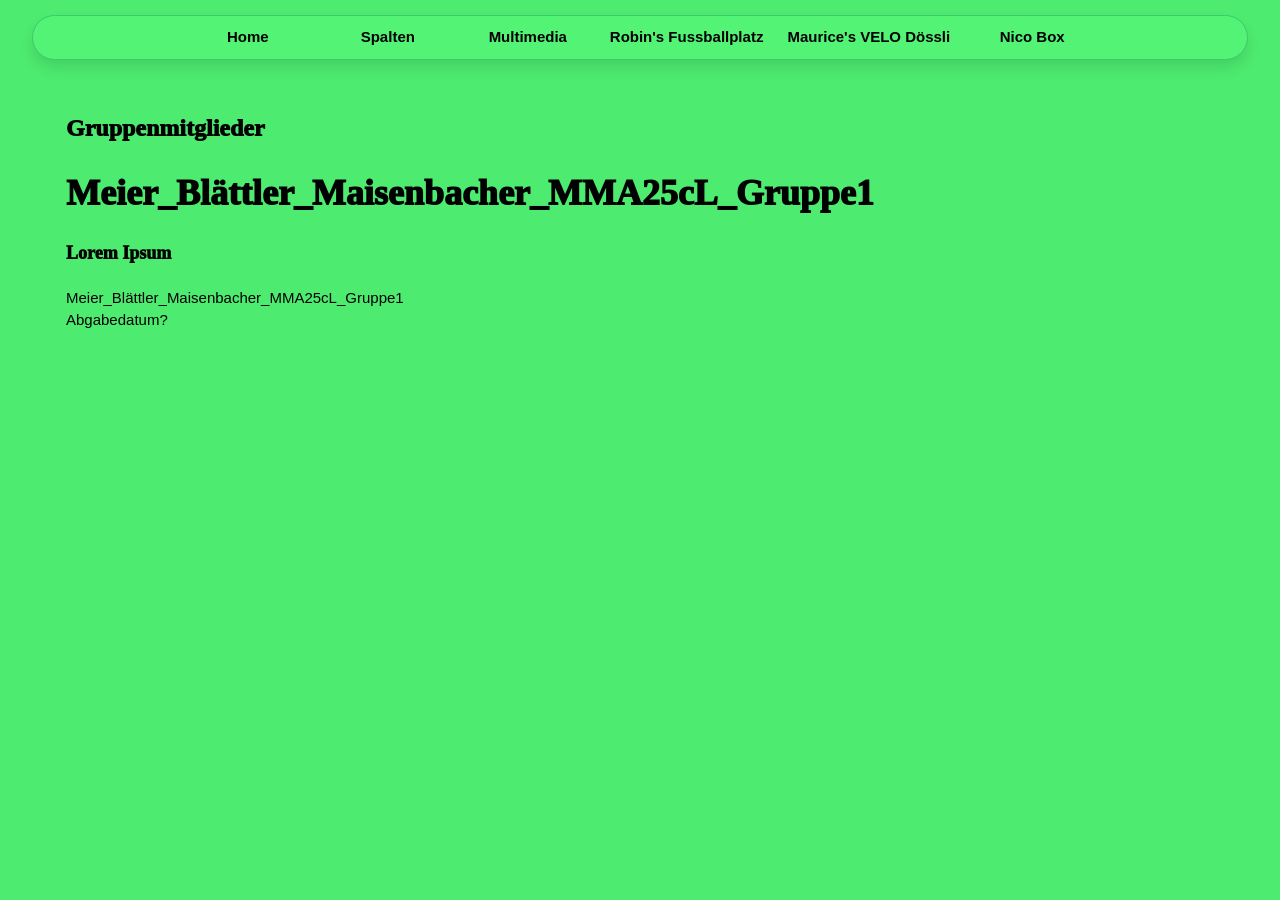
==== index.html @ 96b0b533 "HTML&CSS INDEX SEITE Dieses Update enthält folgendes: - Google Font verlinkung - W3C School Navbar (" ====
<!DOCTYPE html>
<html>
<head>
<meta charset="UTF-8">
<meta name="viewport" content="width=device-width, initial-scale=1.0">
<title>Geile Titel...</title>
<link rel="stylesheet" href="https://cdnjs.cloudflare.com/ajax/libs/font-awesome/4.7.0/css/font-awesome.min.css"> <!--Google API mega geil date chlaue #ILOVEGOOGLE-->
<link rel="stylesheet" href="https://www.w3schools.com/w3css/4/w3.css">
<link rel="stylesheet" href="index.css">
</head>
<body>

<!-- Desktop Navigation Mit W3C 
 
https://www.w3schools.com/howto/howto_js_topnav.asp

habe mit id gearbeitet, damit ich die mobile und desktop nav mit einem script steuern kann.

-->
<nav class="w3-bar w3-dark-green desktop-nav" id="navbar">
  <div id="myNavItems">
    <a href="#home" class="w3-bar-item w3-button">Home</a>
    <a href="#spalten" class="w3-bar-item w3-button">Spalten</a>
    <a href="#multimedia" class="w3-bar-item w3-button">Multimedia</a>
    <a href="#robin" class="w3-bar-item w3-button">Robin's Fussballplatz</a>
    <a href="#maurice" class="w3-bar-item w3-button">Maurice's VELO Dössli</a>
    <a href="#nico" class="w3-bar-item w3-button">Nico Box</a>
  </div>
</nav>

<!-- Mobile Navigation mit W3C Hamburger 

https://www.w3schools.com/howto/tryit.asp?filename=tryhow_js_mobile_navbar

hier auch mit id gearbeitet, damit ich die mobile und desktop nav mit einem script steuern kann.

-->
<div class="topnav">
  <a href="#home" class="active">Logo</a>
  <div id="myLinks">
    <a href="#home">Home</a>
    <a href="#spalten">Spalten</a>
    <a href="#multimedia">Multimedia</a>
    <a href="#robin">Robin's Fussballplatz</a>
    <a href="#maurice">Maurice's VELO Dössli</a>
    <a href="#nico">Nico Box</a>
  </div>
  <a href="javascript:void(0);" class="icon" onclick="myFunction()">
    <i class="fa fa-bars"></i>
  </a>
</div>

<!--header mit W3C container aber grundlegend alles selber -->

<header class="w3-container">
  <h3>Gruppenmitglieder</h3>
  <h1>Meier_Blättler_Maisenbacher_MMA25cL_Gruppe1</h1>
  <h5>Lorem Ipsum</h5>
  <p>Meier_Blättler_Maisenbacher_MMA25cL_Gruppe1</p>
  <p>Abgabedatum?</p>
</header>

<!--verlinkung zu js folder für alle scripts, in diesem fall navbar.js für mobile und desktop nav -->

<script src="js/navbar.js"></script>

</body>
</html>
---- index.css ----
/* --------------------------------------------------
   Base Styles
   -------------------------------------------------- */

body {
    background-color: #4deb6f;
    margin: 0;
    font-family: 'Lato', sans-serif;
}

h1,
h3,
h5 {
    text-align: left;
    font-family: 'Playfair Display', serif;
    font-weight: 1000;
    padding-bottom: 20px;
    margin: 0;
}

p {
    font-family: 'Zalando Sans SemiExpanded', sans-serif;
    font-weight: 500;
    margin: 0;
}

header {
    margin: 50px;
}

/* --------------------------------------------------
   Navbar / Navigation
   -------------------------------------------------- */

/* W3.CSS navbar presets:
   - w3-bar        = horizontal bar container
   - w3-bar-item   = item inside the bar
   - w3-button     = button styling for links
   - w3-dark-green = predefined dark green background
   - w3-blue       = predefined blue background
   - w3-red        = predefined red background
   - w3-black      = predefined black background
   - w3-light-grey = predefined light grey background
   Example: <nav class="w3-bar w3-dark-green"> ... </nav>

  Folgende Notiz obendran) von CoPilot generiert
*/

nav.w3-bar {
    display: flex;
    justify-content: center;
    flex-wrap: wrap;
    gap: 16px; /* Abstand zwischen den Menüpunkten */
    margin: 15px auto; /* zentriert die Navbar horizontal */
    width: 95%;
    height: auto;
    border-radius: 30px !important;
    background-color: #53f375 !important;
    border: 1px solid #3bc972 !important;
    align-content: center;
    box-shadow: 0 8px 14px rgba(0, 0, 0, 0.1); /* leichte Schattenkante */
    position: relative;
}

nav.w3-bar .w3-bar-item {
    font-weight: 700; /*-- fetter Text für bessere Lesbarkeit --*/
    color: black;
    background-color: transparent;
    transition: color 0.3s ease, background-color 0.3s ease; /*--übergangszeit und farbe für Hover-Effekt--*/
    white-space: normal;
    text-align: center;
    padding: 10px 12px;
    min-width: 140px;
    max-width: 95%;
}

/* Desktop navbar */
.desktop-nav {
  display: flex; /*--stellt sicher, dass die Links nebeneinander stehen--*/
  align-items: center; /*--zentriert die Links vertikal--*/
  position: sticky; /*--navbar bleibt immer oben--*/
  top: 0;
  z-index: 100;
}

.desktop-nav a {
  display: inline-block; /*--stellt sicher, dass die Links nebeneinander stehen--*/
}

/* Mobile navbar */
.topnav {
  overflow: hidden; /*--verhindert, dass der Inhalt überläuft--*/
  background-color: #2d6a2d;
  position: sticky; /*--navbar bleibt immer oben--*/
  top: 0; /*--Positionierung oben--*/
  z-index: 100; /*--sorgt dafür, dass die Navbar über anderen Inhalten liegt--*/
  display: none;/*--wird nur auf mobilen Geräten angezeigt--*/
}

.topnav #myLinks {
  display: none;
}

/* Mobile Topnav-Link-Styling: sauberer Block-Look, gut klickbar */
.topnav a {
  color: white;
  padding: 14px 16px;
  text-decoration: none;
  font-size: 17px;
  display: block;
}

/* Hamburger-Icon im mobilen Menü: absolut positioniert rechts oben */
.topnav a.icon {
  background: none;
  display: block;
  position: absolute;
  right: 0;
  top: 0;
  cursor: pointer;
}

/* Hover-Effekt für bessere Interaktion auf Touch-Alternativen */
.topnav a:hover {
  background-color: #04AA6D;
  color: white;
}


/* --------------------------------------------------
   Hamburger Menu Button W3C School
   -------------------------------------------------- */

.hamburger {
    display: none;
    flex-direction: column;
    cursor: pointer;
    background: none;
    border: none;
    padding: 8px 12px;
}

.hamburger span {
    width: 25px;
    height: 3px;
    background-color: black;
    margin: 4px 0;
    transition: transform 0.3s ease, opacity 0.3s ease;
    border-radius: 2px;
}

.hamburger.active span:nth-child(1) {
    transform: rotate(45deg) translate(10px, 10px);
}

.hamburger.active span:nth-child(2) {
    opacity: 0;
}

.hamburger.active span:nth-child(3) {
    transform: rotate(-45deg) translate(7px, -7px);
}

/* --------------------------------------------------
   Responsive Breakpoints
   -------------------------------------------------- */

/*
  Breakpoints sind Schwellenwerte, bei denen sich das Layout an die Bildschirmgröße
  anpasst. Hier haben wir drei Stufen:
  - bis 768px: Mobilansicht aktiviert, Desktop-Navigation ausgeblendet
  - bis 600px: Navigation in ein vertikales Menü verwandelt, Hamburger-Icon sichtbar
  - bis 450px: Feinschliff für sehr kleine Displays

  Diese Media Queries sorgen dafür, dass die Seite auf Tablets und Smartphones
  übersichtlich bleibt, ohne das Desktop-Layout für große Bildschirme zu stören.

  CoPilot generiert
*/

@media (max-width: 600px) {
    /* Auf kleinen Bildschirmen erhält die Hauptnavigation ein vertikales Layout.
       Dadurch können die Menüpunkte einfacher getippt werden, und der Inhalt passt
       sich der engen Breite des Displays an. */
    nav.w3-bar {
        flex-direction: column;
        width: 90%;
        height: auto;
        padding: 10px 0;
    }

    /* Hamburger-Button anzeigen, damit das Menü bei Bedarf aufgeklappt werden kann. */
    .hamburger {
        display: flex;
        align-self: flex-start;
        margin-left: 10px;
    }

    /* Standardmäßig werden die Menüeinträge versteckt und nur per Hamburger
       Menü zugänglich gemacht, um Platz zu sparen. */
    nav.w3-bar .w3-bar-item {
        display: none;
        width: 100%;
        padding: 12px 0;
        text-align: center;
        border-radius: 0;
    }

    /* Sobald das Menü geöffnet ist, werden die Links wieder angezeigt. */
    nav.w3-bar.open .w3-bar-item {
        display: block;
    }

    /* Diese Ausrichtung sorgt dafür, dass die einzelnen Elemente oben beginnen
       und nicht zentriert im Container angeordnet werden. */
    nav.w3-bar {
        align-content: flex-start;
    }
}

@media (max-width: 768px) {
  /* Ab Tablet-Größe wird die Desktop-Navigation ausgeblendet und die mobile
     Topnav-Variante aktiviert. So bleibt die Navigation auch auf kleineren
     Bildschirmen bedienbar. */
  .desktop-nav {
    display: none !important;
  }
  
  .topnav {
    display: block !important;
  }
  
  /* Das zusätzliche .show-Klassen-Target erlaubt es, den versteckten Linkbereich
     über JavaScript sichtbar zu machen, wenn das Hamburger-Icon getippt wird. */
  #myLinks.show {
    display: block !important;
  }
}

@media (max-width: 450px) {
    nav.w3-bar {
        gap: 8px;
    }

    nav.w3-bar .w3-bar-item {
        font-size: 14px;
        padding: 10px 8px;
    }
}
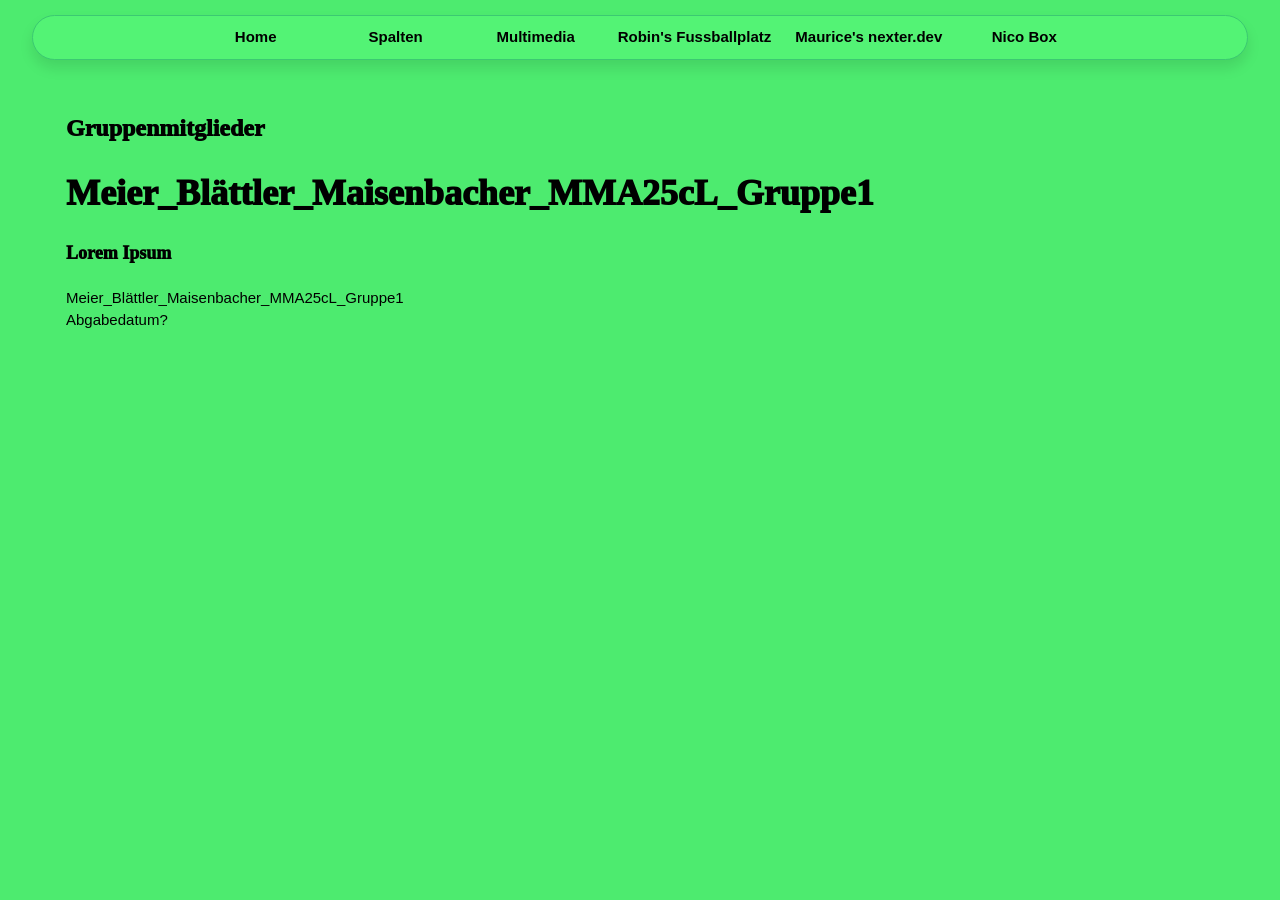
==== commit 28c20c5e: "Add responsive nav and per-page styles Änderungen bei allen .html files wie auch .CSS Files. Hinzuge" ====
--- a/index.html
+++ b/index.html
@@ -19,12 +19,12 @@
 -->
 <nav class="w3-bar w3-dark-green desktop-nav" id="navbar">
   <div id="myNavItems">
-    <a href="#home" class="w3-bar-item w3-button">Home</a>
-    <a href="#spalten" class="w3-bar-item w3-button">Spalten</a>
-    <a href="#multimedia" class="w3-bar-item w3-button">Multimedia</a>
-    <a href="#robin" class="w3-bar-item w3-button">Robin's Fussballplatz</a>
-    <a href="#maurice" class="w3-bar-item w3-button">Maurice's VELO Dössli</a>
-    <a href="#nico" class="w3-bar-item w3-button">Nico Box</a>
+    <a href="index.html" class="w3-bar-item w3-button">Home</a>
+    <a href="html/2.html" class="w3-bar-item w3-button">Spalten</a>
+    <a href="html/3.html" class="w3-bar-item w3-button">Multimedia</a>
+    <a href="html/4.html" class="w3-bar-item w3-button">Robin's Fussballplatz</a>
+    <a href="html/5.html" class="w3-bar-item w3-button">Maurice's nexter.dev</a>
+    <a href="html/Playground.html" class="w3-bar-item w3-button">Nico Box</a>
   </div>
 </nav>
 
@@ -36,14 +36,16 @@
 
 -->
 <div class="topnav">
-  <a href="#home" class="active">Logo</a>
+  <!-- Das "Logo" oben links im mobilen Menü – führt zur Startseite -->
+  <a href="index.html" class="active">Logo</a>
   <div id="myLinks">
-    <a href="#home">Home</a>
-    <a href="#spalten">Spalten</a>
-    <a href="#multimedia">Multimedia</a>
-    <a href="#robin">Robin's Fussballplatz</a>
-    <a href="#maurice">Maurice's VELO Dössli</a>
-    <a href="#nico">Nico Box</a>
+    <!-- Mobile Nav: dieselben Links wie oben, nur als ausklappbares Menü -->
+    <a href="index.html">Home</a>
+    <a href="html/2.html">Spalten</a>
+    <a href="html/3.html">Multimedia</a>
+    <a href="html/4.html">Robin's Fussballplatz</a>
+    <a href="html/5.html">Maurice's nexter.dev</a>
+    <a href="html/Playground.html">Nico Box</a>
   </div>
   <a href="javascript:void(0);" class="icon" onclick="myFunction()">
     <i class="fa fa-bars"></i>
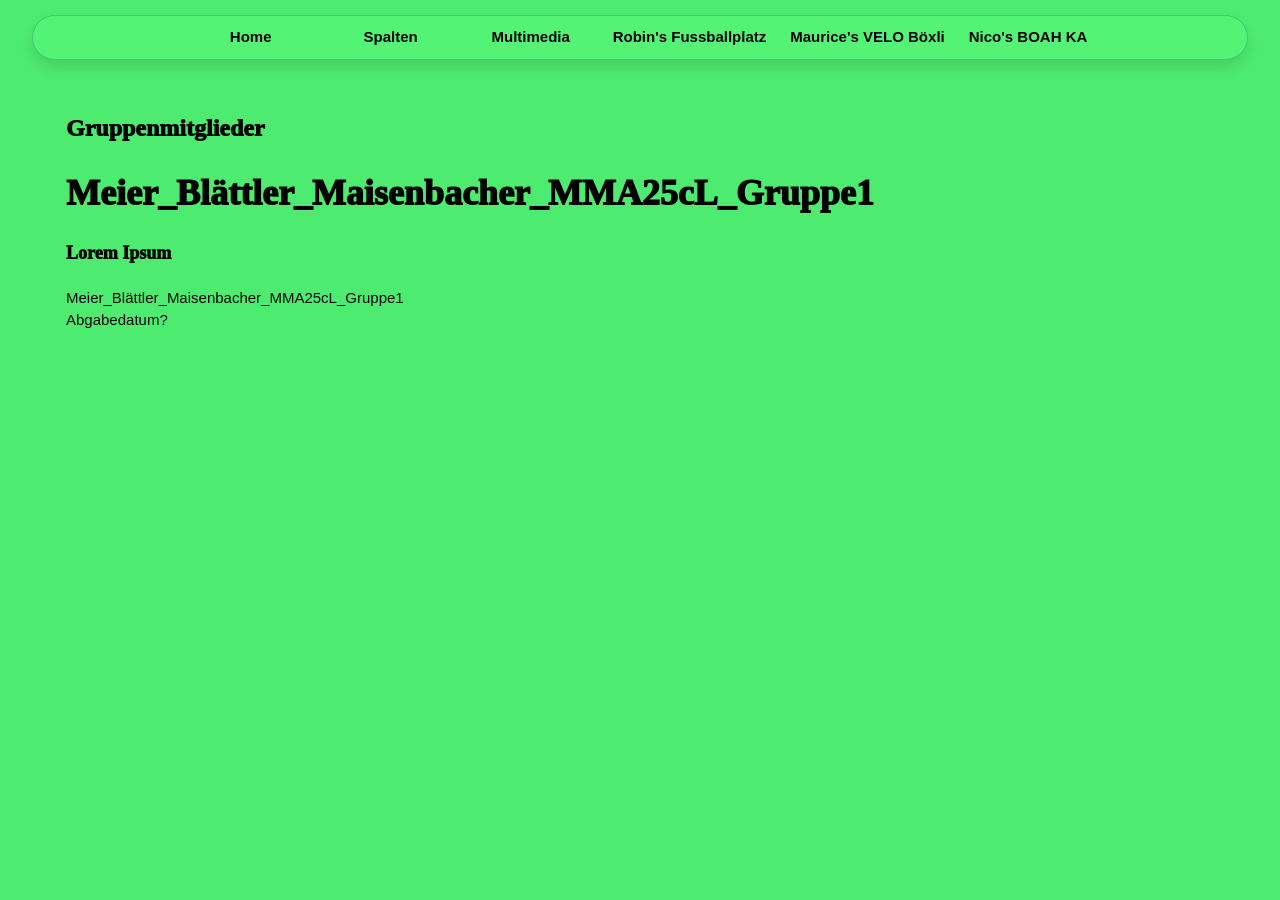
==== commit 0056b7d8: "Fixed HTML and CSS Structure - Reworked HTML Struktur Zeile:  1-50 auf jeder Seite (soll Mobile Verl" ====
--- a/index.html
+++ b/index.html
@@ -20,11 +20,11 @@
 <nav class="w3-bar w3-dark-green desktop-nav" id="navbar">
   <div id="myNavItems">
     <a href="index.html" class="w3-bar-item w3-button">Home</a>
-    <a href="html/2.html" class="w3-bar-item w3-button">Spalten</a>
-    <a href="html/3.html" class="w3-bar-item w3-button">Multimedia</a>
-    <a href="html/4.html" class="w3-bar-item w3-button">Robin's Fussballplatz</a>
-    <a href="html/5.html" class="w3-bar-item w3-button">Maurice's nexter.dev</a>
-    <a href="html/Playground.html" class="w3-bar-item w3-button">Nico Box</a>
+    <a href="html/Spalten.html" class="w3-bar-item w3-button">Spalten</a>
+    <a href="html/Multimedia.html" class="w3-bar-item w3-button">Multimedia</a>
+    <a href="html/Robin.html" class="w3-bar-item w3-button">Robin's Fussballplatz</a>
+    <a href="html/Maurice.html" class="w3-bar-item w3-button">Maurice's VELO Böxli</a>
+    <a href="html/Nico.html" class="w3-bar-item w3-button">Nico's BOAH KA</a>
   </div>
 </nav>
 
@@ -36,16 +36,14 @@
 
 -->
 <div class="topnav">
-  <!-- Das "Logo" oben links im mobilen Menü – führt zur Startseite -->
   <a href="index.html" class="active">Logo</a>
   <div id="myLinks">
-    <!-- Mobile Nav: dieselben Links wie oben, nur als ausklappbares Menü -->
     <a href="index.html">Home</a>
-    <a href="html/2.html">Spalten</a>
-    <a href="html/3.html">Multimedia</a>
-    <a href="html/4.html">Robin's Fussballplatz</a>
-    <a href="html/5.html">Maurice's nexter.dev</a>
-    <a href="html/Playground.html">Nico Box</a>
+    <a href="html/Spalten.html">Spalten</a>
+    <a href="html/Multimedia.html">Multimedia</a>
+    <a href="html/Robin.html">Robin's Fussballplatz</a>
+    <a href="html/Maurice.html">Maurice's VELO Böxli</a>
+    <a href="html/Nico.html">Nico's BOAH KA</a>
   </div>
   <a href="javascript:void(0);" class="icon" onclick="myFunction()">
     <i class="fa fa-bars"></i>
@@ -62,6 +60,8 @@
   <p>Abgabedatum?</p>
 </header>
 
+
+
 <!--verlinkung zu js folder für alle scripts, in diesem fall navbar.js für mobile und desktop nav -->
 
 <script src="js/navbar.js"></script>
--- a/index.css
+++ b/index.css
@@ -1,13 +1,17 @@
-/* --------------------------------------------------
-   Base Styles
-   -------------------------------------------------- */
-
+/* Basis-Styling */
+/*
+  Hier wird festgelegt, wie die Seite grundsätzlich aussehen soll.
+  Die Seite bekommt eine Hintergrundfarbe, keine Standard-Abstände
+  und eine lesbare Schrift.
+*/
 body {
     background-color: #4deb6f;
     margin: 0;
     font-family: 'Lato', sans-serif;
+    scroll-behavior: smooth;
 }
 
+/* Überschriften style: etwas eleganter und mit Abstand nach unten. */
 h1,
 h3,
 h5 {
@@ -18,186 +22,115 @@
     margin: 0;
 }
 
+/* Fließtext style: klarer Kontrast zur Überschrift und ohne zusätzlichen Rand. */
 p {
     font-family: 'Zalando Sans SemiExpanded', sans-serif;
     font-weight: 500;
     margin: 0;
 }
 
+/* Abstand für die Kopfzeile: Abstand zum Seitenrand geben. */
 header {
     margin: 50px;
 }
 
-/* --------------------------------------------------
-   Navbar / Navigation
-   -------------------------------------------------- */
 
-/* W3.CSS navbar presets:
-   - w3-bar        = horizontal bar container
-   - w3-bar-item   = item inside the bar
-   - w3-button     = button styling for links
-   - w3-dark-green = predefined dark green background
-   - w3-blue       = predefined blue background
-   - w3-red        = predefined red background
-   - w3-black      = predefined black background
-   - w3-light-grey = predefined light grey background
-   Example: <nav class="w3-bar w3-dark-green"> ... </nav>
-
-  Folgende Notiz obendran) von CoPilot generiert
-*/
-
+/* Navbar */
 nav.w3-bar {
     display: flex;
     justify-content: center;
     flex-wrap: wrap;
-    gap: 16px; /* Abstand zwischen den Menüpunkten */
-    margin: 15px auto; /* zentriert die Navbar horizontal */
+    gap: 16px;
+    margin: 15px auto;
     width: 95%;
-    height: auto;
-    border-radius: 30px !important;
-    background-color: #53f375 !important;
-    border: 1px solid #3bc972 !important;
+    border-radius: 30px;
+    background-color: #53f375;
+    border: 1px solid #3bc972;
     align-content: center;
-    box-shadow: 0 8px 14px rgba(0, 0, 0, 0.1); /* leichte Schattenkante */
+    box-shadow: 0 8px 14px rgba(0, 0, 0, 0.1);
     position: relative;
 }
 
+/* Styling für jeden einzelnen Navigationslink. */
 nav.w3-bar .w3-bar-item {
-    font-weight: 700; /*-- fetter Text für bessere Lesbarkeit --*/
+    font-weight: 700;
     color: black;
     background-color: transparent;
-    transition: color 0.3s ease, background-color 0.3s ease; /*--übergangszeit und farbe für Hover-Effekt--*/
-    white-space: normal;
+    transition: color 0.3s ease, background-color 0.3s ease;
     text-align: center;
     padding: 10px 12px;
     min-width: 140px;
     max-width: 95%;
 }
 
-/* Desktop navbar */
+/* Desktop-Navigation: bleibt beim Scrollen oben sichtbar. */
 .desktop-nav {
-  display: flex; /*--stellt sicher, dass die Links nebeneinander stehen--*/
-  align-items: center; /*--zentriert die Links vertikal--*/
-  position: sticky; /*--navbar bleibt immer oben--*/
-  top: 0;
-  z-index: 100;
+    display: flex;
+    align-items: center;
+    position: sticky;
+    top: 0;
+    z-index: 100;
 }
 
+/* Link-Layout in der Desktop-Navigation. */
 .desktop-nav a {
-  display: inline-block; /*--stellt sicher, dass die Links nebeneinander stehen--*/
+    display: inline-block;
 }
 
-/* Mobile navbar */
+/* Mobiles Menü: nur bei kleinen Bildschirmen sichtbar. */
 .topnav {
-  overflow: hidden; /*--verhindert, dass der Inhalt überläuft--*/
-  background-color: #2d6a2d;
-  position: sticky; /*--navbar bleibt immer oben--*/
-  top: 0; /*--Positionierung oben--*/
-  z-index: 100; /*--sorgt dafür, dass die Navbar über anderen Inhalten liegt--*/
-  display: none;/*--wird nur auf mobilen Geräten angezeigt--*/
+    overflow: hidden;
+    background-color: #2d6a2d;
+    position: sticky;
+    top: 0;
+    z-index: 100;
+    display: none;
 }
 
+/* Dieser Bereich verbirgt die mobilen Link-Elemente, bis das Menü geöffnet wird. */
 .topnav #myLinks {
-  display: none;
+    display: none;
 }
 
-/* Mobile Topnav-Link-Styling: sauberer Block-Look, gut klickbar */
+/* Styling für mobile Links: gut anklickbar und sichtbar. */
 .topnav a {
-  color: white;
-  padding: 14px 16px;
-  text-decoration: none;
-  font-size: 17px;
-  display: block;
+    color: white;
+    padding: 14px 16px;
+    text-decoration: none;
+    font-size: 17px;
+    display: block;
 }
 
-/* Hamburger-Icon im mobilen Menü: absolut positioniert rechts oben */
+/* Hamburger-Button im mobilen Menü: bleibt oben rechts. */
 .topnav a.icon {
-  background: none;
-  display: block;
-  position: absolute;
-  right: 0;
-  top: 0;
-  cursor: pointer;
+    background: none;
+    display: block;
+    position: absolute;
+    right: 0;
+    top: 0;
+    cursor: pointer;
 }
 
-/* Hover-Effekt für bessere Interaktion auf Touch-Alternativen */
+/* Hover-Effekt bei mobilen Links, damit man sieht, was angeklickt wird. */
 .topnav a:hover {
-  background-color: #04AA6D;
-  color: white;
+    background-color: #04AA6D;
+    color: white;
 }
 
 
-/* --------------------------------------------------
-   Hamburger Menu Button W3C School
-   -------------------------------------------------- */
 
-.hamburger {
-    display: none;
-    flex-direction: column;
-    cursor: pointer;
-    background: none;
-    border: none;
-    padding: 8px 12px;
-}
 
-.hamburger span {
-    width: 25px;
-    height: 3px;
-    background-color: black;
-    margin: 4px 0;
-    transition: transform 0.3s ease, opacity 0.3s ease;
-    border-radius: 2px;
-}
 
-.hamburger.active span:nth-child(1) {
-    transform: rotate(45deg) translate(10px, 10px);
-}
-
-.hamburger.active span:nth-child(2) {
-    opacity: 0;
-}
-
-.hamburger.active span:nth-child(3) {
-    transform: rotate(-45deg) translate(7px, -7px);
-}
-
-/* --------------------------------------------------
-   Responsive Breakpoints
-   -------------------------------------------------- */
-
-/*
-  Breakpoints sind Schwellenwerte, bei denen sich das Layout an die Bildschirmgröße
-  anpasst. Hier haben wir drei Stufen:
-  - bis 768px: Mobilansicht aktiviert, Desktop-Navigation ausgeblendet
-  - bis 600px: Navigation in ein vertikales Menü verwandelt, Hamburger-Icon sichtbar
-  - bis 450px: Feinschliff für sehr kleine Displays
-
-  Diese Media Queries sorgen dafür, dass die Seite auf Tablets und Smartphones
-  übersichtlich bleibt, ohne das Desktop-Layout für große Bildschirme zu stören.
-
-  CoPilot generiert
-*/
-
+/* Responsive Regeln: kleine Bildschirme */
+/* Ab hier wird das Menü für Mobilgeräte umgebaut. */
 @media (max-width: 600px) {
-    /* Auf kleinen Bildschirmen erhält die Hauptnavigation ein vertikales Layout.
-       Dadurch können die Menüpunkte einfacher getippt werden, und der Inhalt passt
-       sich der engen Breite des Displays an. */
     nav.w3-bar {
         flex-direction: column;
         width: 90%;
-        height: auto;
         padding: 10px 0;
+        align-content: flex-start;
     }
 
-    /* Hamburger-Button anzeigen, damit das Menü bei Bedarf aufgeklappt werden kann. */
-    .hamburger {
-        display: flex;
-        align-self: flex-start;
-        margin-left: 10px;
-    }
-
-    /* Standardmäßig werden die Menüeinträge versteckt und nur per Hamburger
-       Menü zugänglich gemacht, um Platz zu sparen. */
     nav.w3-bar .w3-bar-item {
         display: none;
         width: 100%;
@@ -205,23 +138,11 @@
         text-align: center;
         border-radius: 0;
     }
-
-    /* Sobald das Menü geöffnet ist, werden die Links wieder angezeigt. */
-    nav.w3-bar.open .w3-bar-item {
-        display: block;
-    }
-
-    /* Diese Ausrichtung sorgt dafür, dass die einzelnen Elemente oben beginnen
-       und nicht zentriert im Container angeordnet werden. */
-    nav.w3-bar {
-        align-content: flex-start;
-    }
 }
 
 @media (max-width: 768px) {
-  /* Ab Tablet-Größe wird die Desktop-Navigation ausgeblendet und die mobile
-     Topnav-Variante aktiviert. So bleibt die Navigation auch auf kleineren
-     Bildschirmen bedienbar. */
+  /* Bei mittleren Bildschirmen wird die Desktop-Navigation ausgeblendet,
+     damit das mobile Menü erscheint. */
   .desktop-nav {
     display: none !important;
   }
@@ -230,14 +151,11 @@
     display: block !important;
   }
   
-  /* Das zusätzliche .show-Klassen-Target erlaubt es, den versteckten Linkbereich
-     über JavaScript sichtbar zu machen, wenn das Hamburger-Icon getippt wird. */
-  #myLinks.show {
-    display: block !important;
-  }
 }
 
+/* Noch kleinere Bildschirme bekommen engere Abstände. */
 @media (max-width: 450px) {
+    /* Sehr schmale Displays bekommen noch etwas Platz zwischen den Links. */
     nav.w3-bar {
         gap: 8px;
     }
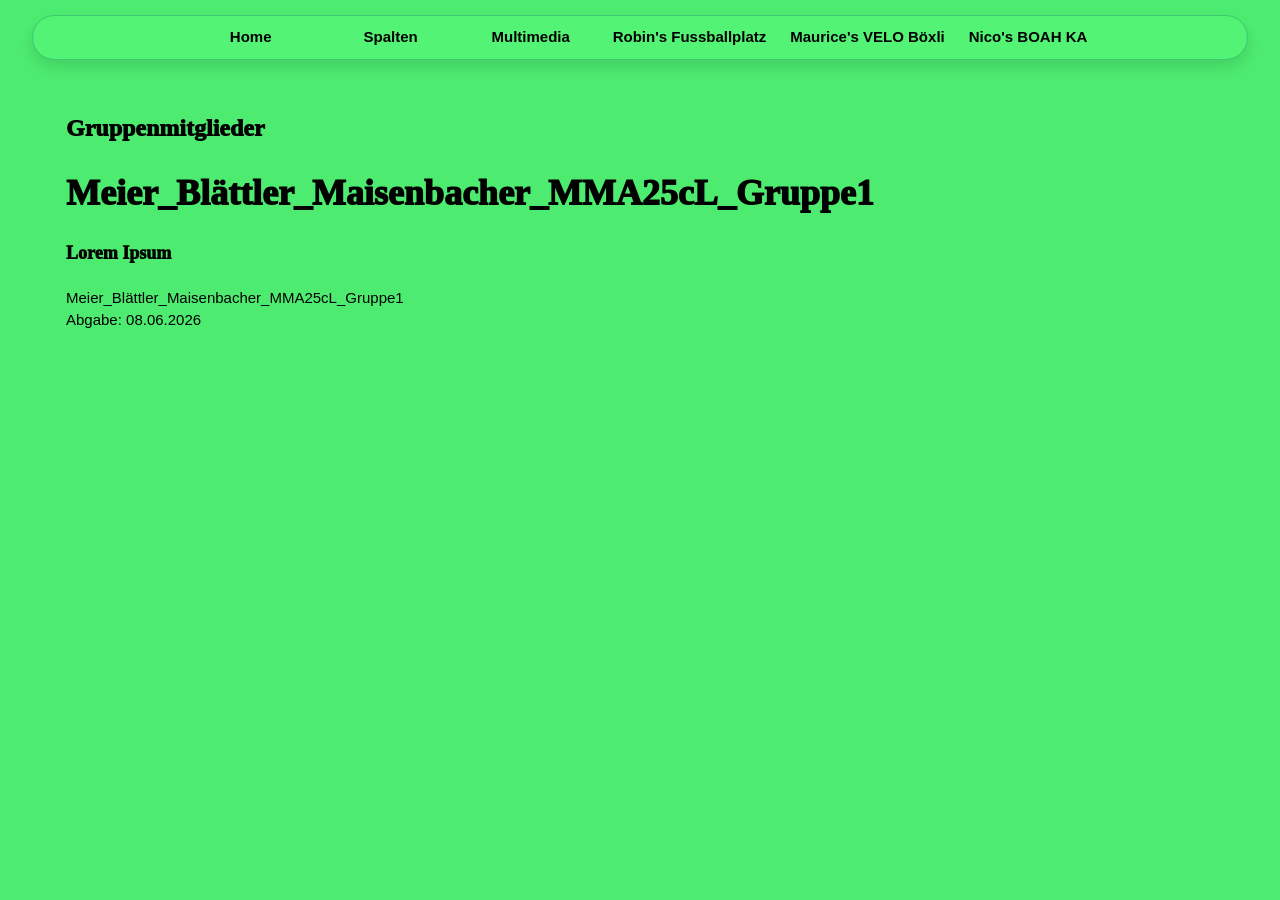
==== commit d06501c2: "Added Lazy Video and Nico.css Nico.html changes: - added nico.css - added Lazy loading video via W3C" ====
--- a/index.html
+++ b/index.html
@@ -57,7 +57,7 @@
   <h1>Meier_Blättler_Maisenbacher_MMA25cL_Gruppe1</h1>
   <h5>Lorem Ipsum</h5>
   <p>Meier_Blättler_Maisenbacher_MMA25cL_Gruppe1</p>
-  <p>Abgabedatum?</p>
+  <p>Abgabe: 08.06.2026</p>
 </header>
 
 
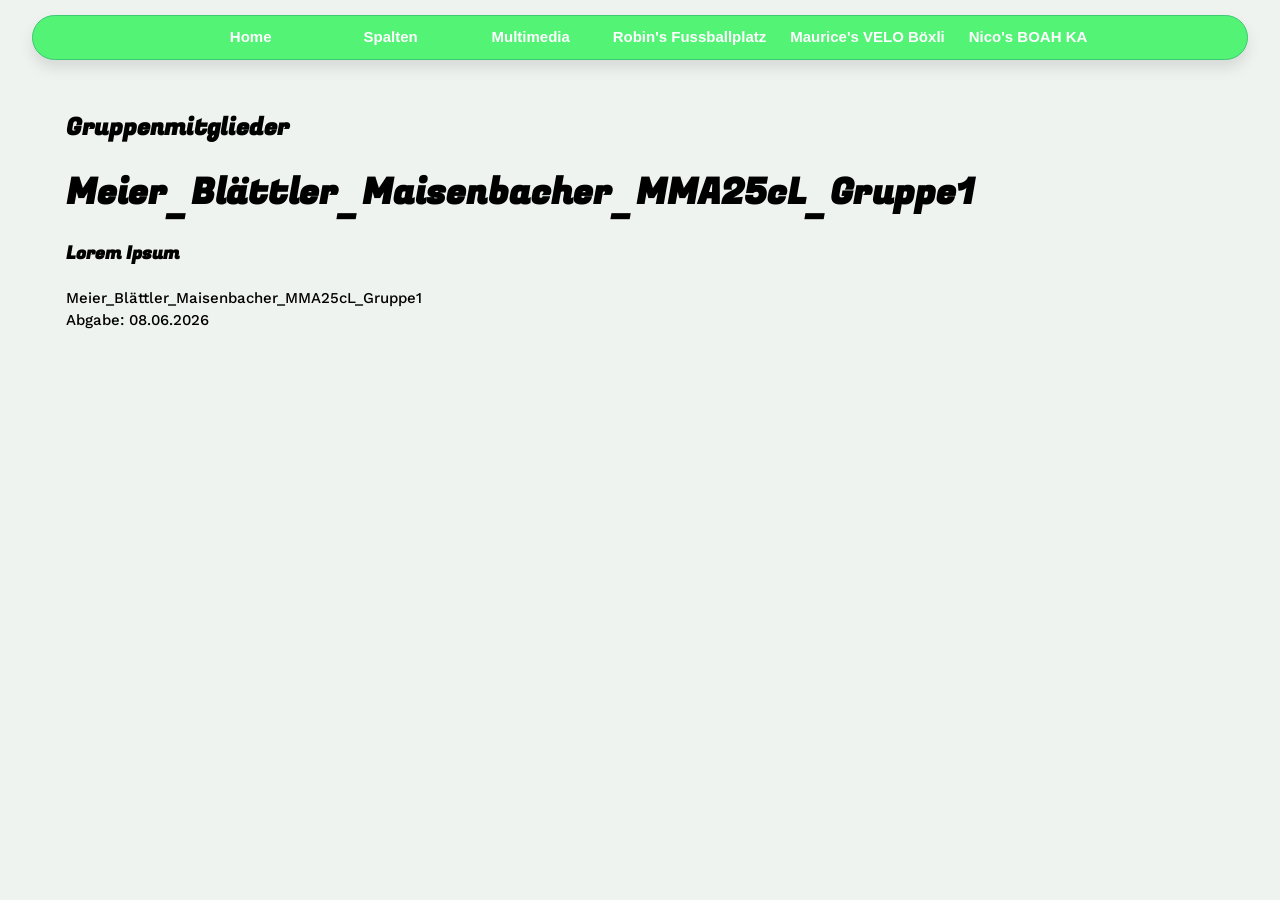
==== commit 275211a5: "patchnote rework" ====
--- a/index.html
+++ b/index.html
@@ -4,8 +4,14 @@
 <meta charset="UTF-8">
 <meta name="viewport" content="width=device-width, initial-scale=1.0">
 <title>Geile Titel...</title>
-<link rel="stylesheet" href="https://cdnjs.cloudflare.com/ajax/libs/font-awesome/4.7.0/css/font-awesome.min.css"> <!--Google API mega geil date chlaue #ILOVEGOOGLE-->
+<link rel="preconnect" href="https://fonts.googleapis.com">
+<link rel="preconnect" href="https://fonts.gstatic.com" crossorigin>
+<link href="https://fonts.googleapis.com/css2?family=Fugaz+One&family=Work+Sans:ital,wght@0,100..900;1,100..900&display=swap" rel="stylesheet"> <!--Google API mega geil date chlaue #ILOVEGOOGLE-->
+<!-- Für Hamburger-Menü -->
+<link rel="stylesheet" href="https://cdnjs.cloudflare.com/ajax/libs/font-awesome/4.7.0/css/font-awesome.min.css">
+
 <link rel="stylesheet" href="https://www.w3schools.com/w3css/4/w3.css">
+<link rel="stylesheet" href="css/nav.css">
 <link rel="stylesheet" href="index.css">
 </head>
 <body>
--- a/css/nav.css
+++ b/css/nav.css
@@ -0,0 +1,141 @@
+/* ===================================================
+   nav.css – Navigation für alle Unterseiten
+   2 Versinen: Desktop (große Bildschirme) und Mobile (kleine Bildschirme)
+   =================================================== */
+
+/* Abstand für die Kopfzeile: Abstand zum Seitenrand geben. */
+header {
+    margin: 50px;
+}
+
+
+/* Navbar */
+nav.w3-bar {
+    display: flex;
+    justify-content: center;
+    flex-wrap: wrap;
+    gap: 16px;
+    margin: 15px auto;
+    width: 95%;
+    border-radius: 30px;
+    background-color: #53f375;
+    border: 1px solid #3bc972;
+    align-content: center;
+    box-shadow: 0 8px 14px rgba(0, 0, 0, 0.1);
+    position: relative;
+}
+
+/* Styling für jeden einzelnen Navigationslink. */
+nav.w3-bar .w3-bar-item {
+    font-weight: 700;
+    color: white;
+    background-color: transparent;
+    transition: color 0.3s ease, background-color 0.3s ease;
+    text-align: center;
+    padding: 10px 12px;
+    min-width: 140px;
+    max-width: 95%;
+}
+
+/* Desktop-Navigation: bleibt beim Scrollen oben sichtbar. */
+.desktop-nav {
+    display: flex;
+    align-items: center;
+    position: sticky;
+    top: 0;
+    z-index: 100;
+}
+
+/* Link-Layout in der Desktop-Navigation. */
+.desktop-nav a {
+    display: inline-block;
+}
+
+/* Mobiles Menü: nur bei kleinen Bildschirmen sichtbar. */
+.topnav {
+    overflow: hidden;
+    background-color: #53f375;
+    position: sticky;
+    top: 0;
+    z-index: 100;
+    display: none;
+}
+
+/* Dieser Bereich verbirgt die mobilen Link-Elemente, bis das Menü geöffnet wird. */
+.topnav #myLinks {
+    display: none;
+}
+
+/* Styling für mobile Links: gut anklickbar und sichtbar. */
+.topnav a {
+    color: white;
+    padding: 14px 16px;
+    text-decoration: none;
+    font-size: 17px;
+    display: block;
+}
+
+/* Hamburger-Button im mobilen Menü: bleibt oben rechts. */
+.topnav a.icon {
+    background: none;
+    display: block;
+    position: absolute;
+    right: 0;
+    top: 0;
+    cursor: pointer;
+}
+
+/* Hover-Effekt bei mobilen Links, damit man sieht, was angeklickt wird. */
+.topnav a:hover {
+    background-color: #7e7e7e;
+    color: white;
+}
+
+
+
+
+
+/* Responsive Regeln: kleine Bildschirme */
+/* Ab hier wird das Menü für Mobilgeräte umgebaut. */
+@media (max-width: 600px) {
+    nav.w3-bar {
+        flex-direction: column;
+        width: 90%;
+        padding: 10px 0;
+        align-content: flex-start;
+    }
+
+    nav.w3-bar .w3-bar-item {
+        display: none;
+        width: 100%;
+        padding: 12px 0;
+        text-align: center;
+        border-radius: 0;
+    }
+}
+
+@media (max-width: 768px) {
+  /* Bei mittleren Bildschirmen wird die Desktop-Navigation ausgeblendet,
+     damit das mobile Menü erscheint. */
+  .desktop-nav {
+    display: none !important;
+  }
+  
+  .topnav {
+    display: block !important;
+  }
+  
+}
+
+/* Noch kleinere Bildschirme bekommen engere Abstände. */
+@media (max-width: 450px) {
+    /* Sehr schmale Displays bekommen noch etwas Platz zwischen den Links. */
+    nav.w3-bar {
+        gap: 8px;
+    }
+
+    nav.w3-bar .w3-bar-item {
+        font-size: 14px;
+        padding: 10px 8px;
+    }
+}
--- a/index.css
+++ b/index.css
@@ -5,9 +5,9 @@
   und eine lesbare Schrift.
 */
 body {
-    background-color: #4deb6f;
+    background-color: #eef3ef;
     margin: 0;
-    font-family: 'Lato', sans-serif;
+    font-family: '', sans-serif;
     scroll-behavior: smooth;
 }
 
@@ -16,7 +16,7 @@
 h3,
 h5 {
     text-align: left;
-    font-family: 'Playfair Display', serif;
+    font-family: 'Fugaz One', cursive;
     font-weight: 1000;
     padding-bottom: 20px;
     margin: 0;
@@ -24,149 +24,13 @@
 
 /* Fließtext style: klarer Kontrast zur Überschrift und ohne zusätzlichen Rand. */
 p {
-    font-family: 'Zalando Sans SemiExpanded', sans-serif;
+    font-family: 'Work Sans', sans-serif;
     font-weight: 500;
     margin: 0;
-}
-
-/* Abstand für die Kopfzeile: Abstand zum Seitenrand geben. */
-header {
-    margin: 50px;
-}
-
-
-/* Navbar */
-nav.w3-bar {
-    display: flex;
-    justify-content: center;
-    flex-wrap: wrap;
-    gap: 16px;
-    margin: 15px auto;
-    width: 95%;
-    border-radius: 30px;
-    background-color: #53f375;
-    border: 1px solid #3bc972;
-    align-content: center;
-    box-shadow: 0 8px 14px rgba(0, 0, 0, 0.1);
-    position: relative;
-}
-
-/* Styling für jeden einzelnen Navigationslink. */
-nav.w3-bar .w3-bar-item {
-    font-weight: 700;
-    color: black;
-    background-color: transparent;
-    transition: color 0.3s ease, background-color 0.3s ease;
-    text-align: center;
-    padding: 10px 12px;
-    min-width: 140px;
-    max-width: 95%;
-}
-
-/* Desktop-Navigation: bleibt beim Scrollen oben sichtbar. */
-.desktop-nav {
-    display: flex;
-    align-items: center;
-    position: sticky;
-    top: 0;
-    z-index: 100;
-}
-
-/* Link-Layout in der Desktop-Navigation. */
-.desktop-nav a {
-    display: inline-block;
-}
-
-/* Mobiles Menü: nur bei kleinen Bildschirmen sichtbar. */
-.topnav {
-    overflow: hidden;
-    background-color: #2d6a2d;
-    position: sticky;
-    top: 0;
-    z-index: 100;
-    display: none;
-}
-
-/* Dieser Bereich verbirgt die mobilen Link-Elemente, bis das Menü geöffnet wird. */
-.topnav #myLinks {
-    display: none;
-}
-
-/* Styling für mobile Links: gut anklickbar und sichtbar. */
-.topnav a {
-    color: white;
-    padding: 14px 16px;
-    text-decoration: none;
-    font-size: 17px;
-    display: block;
-}
-
-/* Hamburger-Button im mobilen Menü: bleibt oben rechts. */
-.topnav a.icon {
-    background: none;
-    display: block;
-    position: absolute;
-    right: 0;
-    top: 0;
-    cursor: pointer;
-}
-
-/* Hover-Effekt bei mobilen Links, damit man sieht, was angeklickt wird. */
-.topnav a:hover {
-    background-color: #04AA6D;
-    color: white;
 }
 
 
 
 
 
-/* Responsive Regeln: kleine Bildschirme */
-/* Ab hier wird das Menü für Mobilgeräte umgebaut. */
-@media (max-width: 600px) {
-    nav.w3-bar {
-        flex-direction: column;
-        width: 90%;
-        padding: 10px 0;
-        align-content: flex-start;
-    }
 
-    nav.w3-bar .w3-bar-item {
-        display: none;
-        width: 100%;
-        padding: 12px 0;
-        text-align: center;
-        border-radius: 0;
-    }
-}
-
-@media (max-width: 768px) {
-  /* Bei mittleren Bildschirmen wird die Desktop-Navigation ausgeblendet,
-     damit das mobile Menü erscheint. */
-  .desktop-nav {
-    display: none !important;
-  }
-  
-  .topnav {
-    display: block !important;
-  }
-  
-}
-
-/* Noch kleinere Bildschirme bekommen engere Abstände. */
-@media (max-width: 450px) {
-    /* Sehr schmale Displays bekommen noch etwas Platz zwischen den Links. */
-    nav.w3-bar {
-        gap: 8px;
-    }
-
-    nav.w3-bar .w3-bar-item {
-        font-size: 14px;
-        padding: 10px 8px;
-    }
-}
-
-
-
-
-
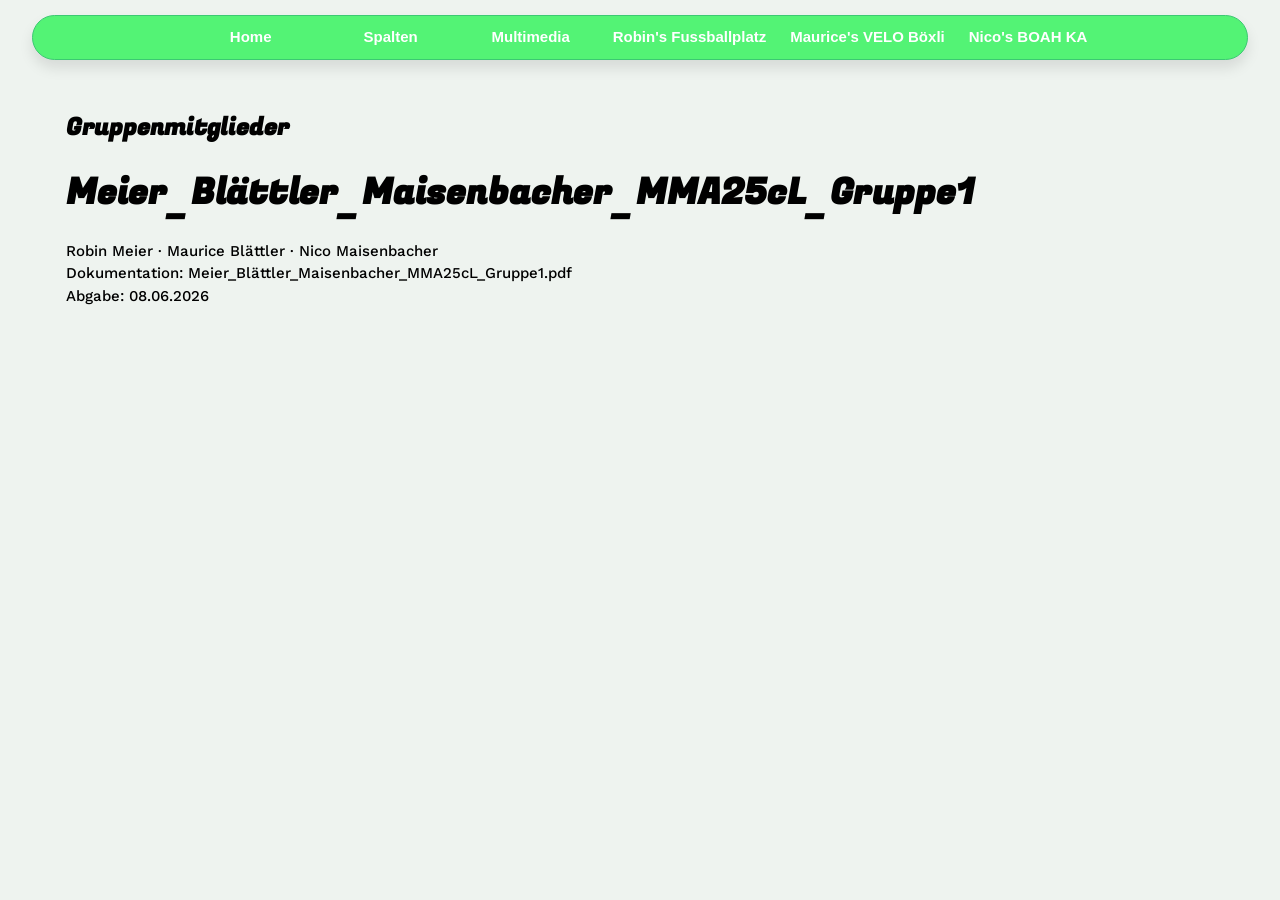
==== commit d36bbee3: "Mayor Update v.1.0 ànderungen der letzten 2-3 wochen  alle änderungen auf ànderungen.md lesbar (von " ====
--- a/index.html
+++ b/index.html
@@ -11,6 +11,7 @@
 <link rel="stylesheet" href="https://cdnjs.cloudflare.com/ajax/libs/font-awesome/4.7.0/css/font-awesome.min.css">
 
 <link rel="stylesheet" href="https://www.w3schools.com/w3css/4/w3.css">
+<link rel="icon" type="image/svg+xml" href="img/favicon.svg">
 <link rel="stylesheet" href="css/nav.css">
 <link rel="stylesheet" href="index.css">
 </head>
@@ -61,8 +62,8 @@
 <header class="w3-container">
   <h3>Gruppenmitglieder</h3>
   <h1>Meier_Blättler_Maisenbacher_MMA25cL_Gruppe1</h1>
-  <h5>Lorem Ipsum</h5>
-  <p>Meier_Blättler_Maisenbacher_MMA25cL_Gruppe1</p>
+  <p>Robin Meier &middot; Maurice Blättler &middot; Nico Maisenbacher</p>
+  <p>Dokumentation: Meier_Blättler_Maisenbacher_MMA25cL_Gruppe1.pdf</p>
   <p>Abgabe: 08.06.2026</p>
 </header>
 
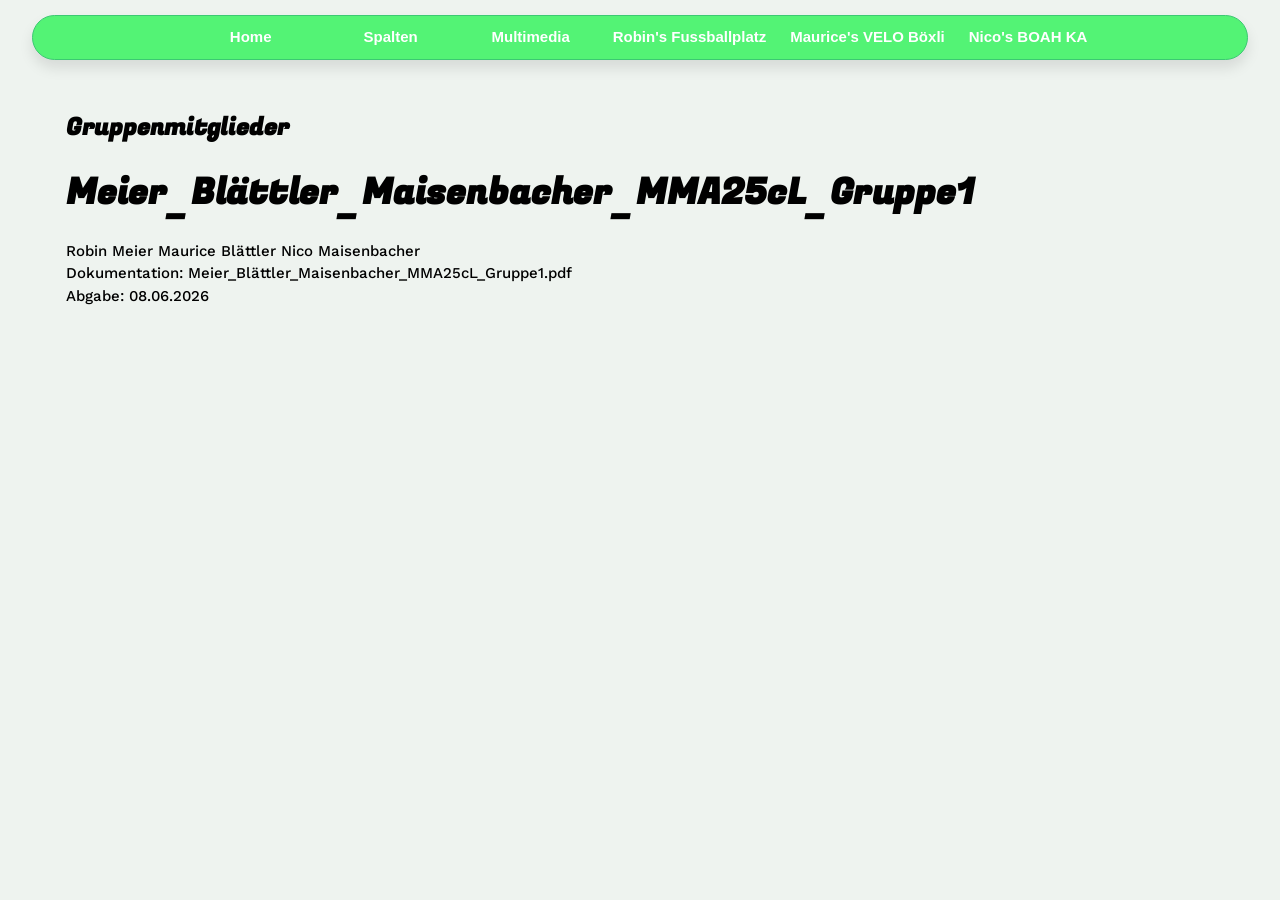
==== commit 0906bd8e: "Small code fixed and documentation" ====
--- a/index.html
+++ b/index.html
@@ -11,7 +11,7 @@
 <link rel="stylesheet" href="https://cdnjs.cloudflare.com/ajax/libs/font-awesome/4.7.0/css/font-awesome.min.css">
 
 <link rel="stylesheet" href="https://www.w3schools.com/w3css/4/w3.css">
-<link rel="icon" type="image/svg+xml" href="img/favicon.svg">
+<link rel="icon" type="image/svg+xml" href="img/favicon.svg"> <!-- Favicon – kleines Icon im Browser-Tab, https://www.w3schools.com/html/html_favicon.asp -->
 <link rel="stylesheet" href="css/nav.css">
 <link rel="stylesheet" href="index.css">
 </head>
@@ -62,7 +62,7 @@
 <header class="w3-container">
   <h3>Gruppenmitglieder</h3>
   <h1>Meier_Blättler_Maisenbacher_MMA25cL_Gruppe1</h1>
-  <p>Robin Meier &middot; Maurice Blättler &middot; Nico Maisenbacher</p>
+  <p>Robin Meier  Maurice Blättler  Nico Maisenbacher</p>
   <p>Dokumentation: Meier_Blättler_Maisenbacher_MMA25cL_Gruppe1.pdf</p>
   <p>Abgabe: 08.06.2026</p>
 </header>
